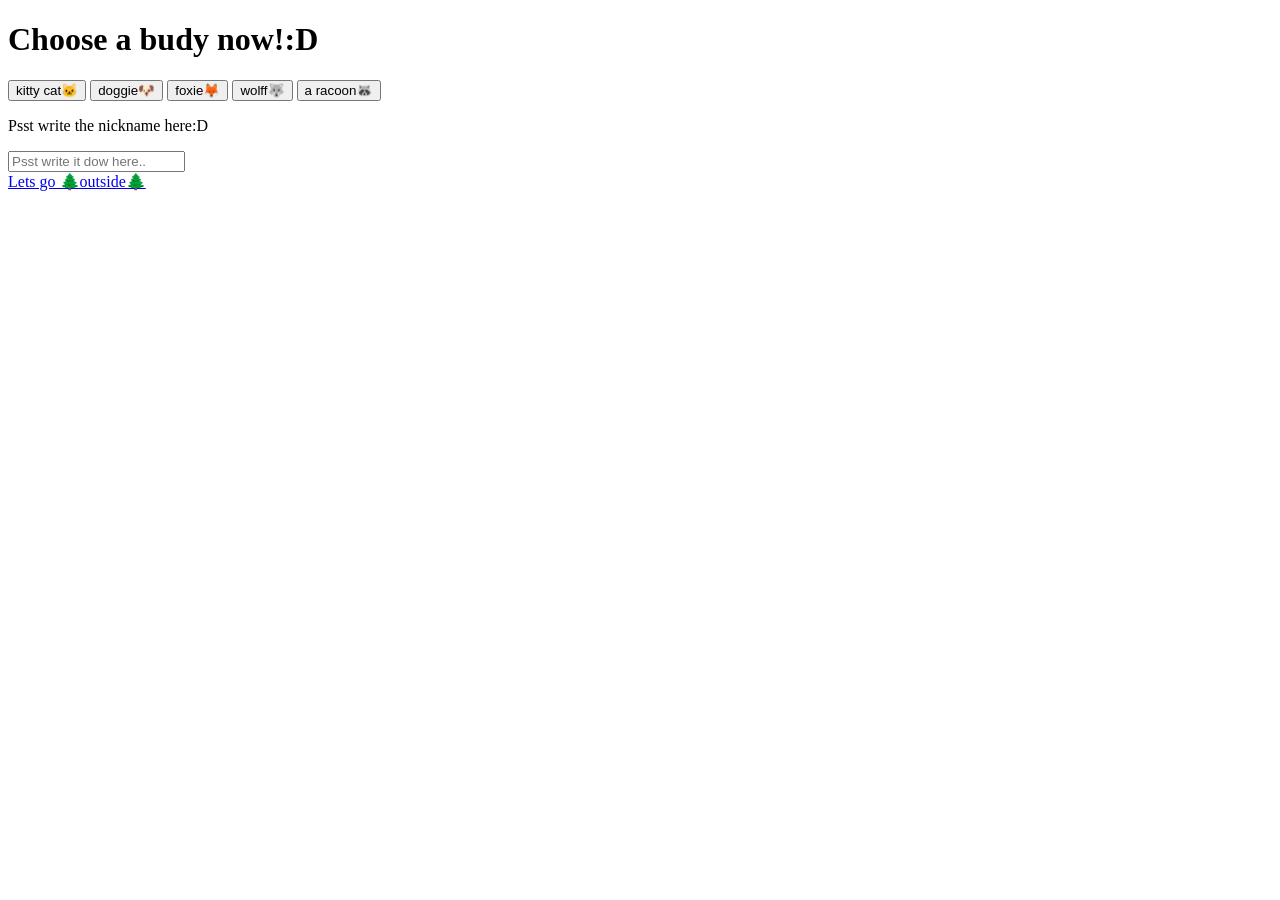
==== adoption.html @ 641683db "Add files via upload" ====
<!doctype html>
<html lang="en">
<head>
    <link rel="stylesheet" href="style.css">
<title>Lets adopt a cute pet!:p</title>
</head>
<body>
    <h1>Choose a budy now!:D</h1>
    <div class="Choosing-a-buddy-3">
    <button type="button" class="choosing-a-pet" id="pet-kitten" >kitty cat🐱</button>
    <button type="button" class="choosing-a-pet"  id="pet-doggie">doggie🐶</button>
    <button type="button" class="choosing-a-pet" id="pet-fox">foxie🦊</button>
    <button type="button" class=choosing-a-pet    id="pet-wolf">wolff🐺</button>
    <button type="button" class="choosing-a-pet" id="pet-racoon">a racoon🦝</button>
    <p>Psst write the nickname here:D</p>
    <input type="text" placeholder="Psst write it dow here..">
    </div>
    <div class="uhh-playig-button-ig">
        <a href="gaming.html">Lets go 🌲outside🌲</a>
    </div>
</body>
</html>
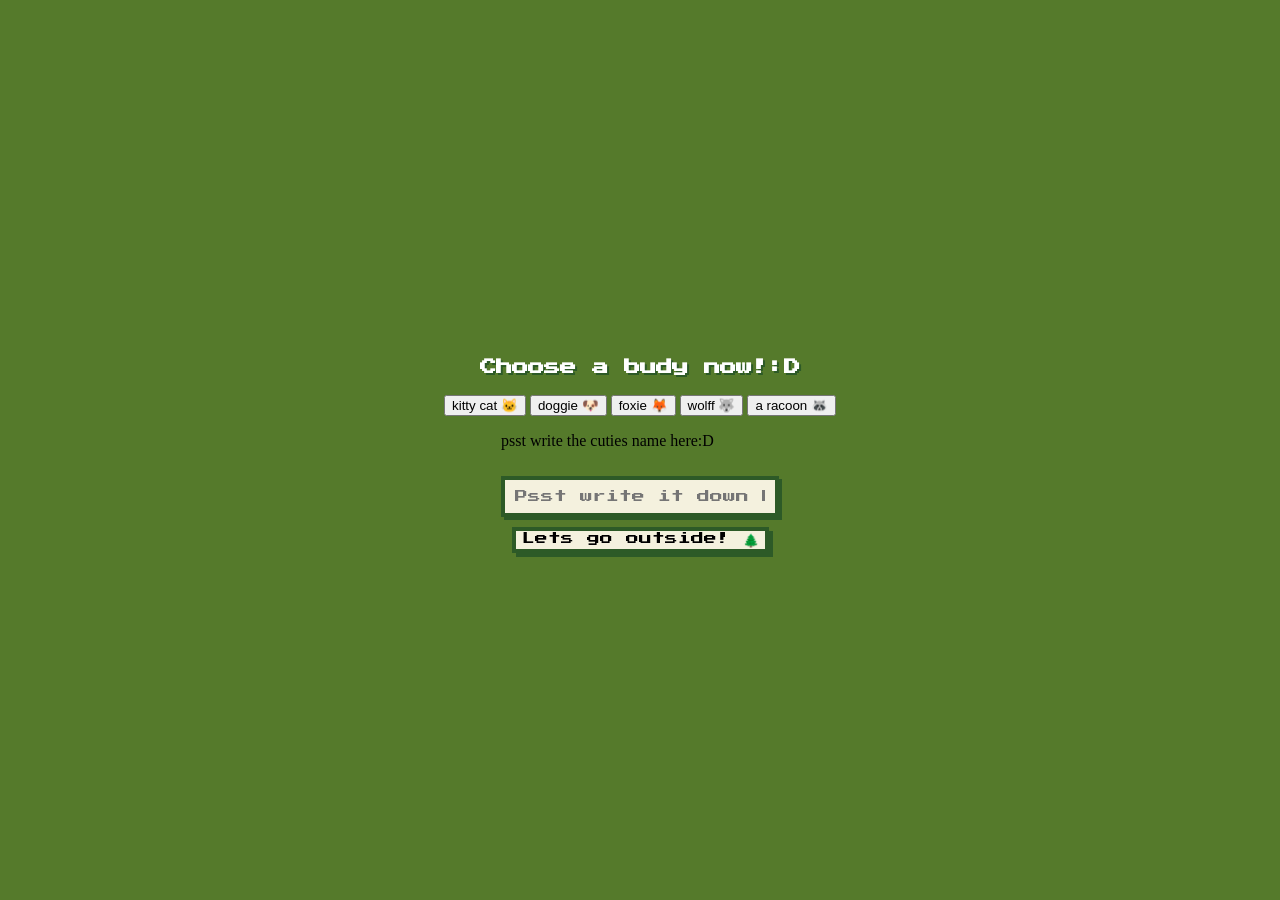
==== commit 8e36c1b9: "Add files via upload" ====
--- a/adoption.html
+++ b/adoption.html
@@ -1,22 +1,29 @@
 <!doctype html>
 <html lang="en">
 <head>
-    <link rel="stylesheet" href="style.css">
-<title>Lets adopt a cute pet!:p</title>
+<meta name="viewport" content="width=device-width, initial-scale=1.0">
+<link rel="stylesheet" href="style.css">
+    <title>Lets adopt a cute pet!:p</title>
 </head>
 <body>
     <h1>Choose a budy now!:D</h1>
-    <div class="Choosing-a-buddy-3">
-    <button type="button" class="choosing-a-pet" id="pet-kitten" >kitty cat🐱</button>
-    <button type="button" class="choosing-a-pet"  id="pet-doggie">doggie🐶</button>
-    <button type="button" class="choosing-a-pet" id="pet-fox">foxie🦊</button>
-    <button type="button" class=choosing-a-pet    id="pet-wolf">wolff🐺</button>
-    <button type="button" class="choosing-a-pet" id="pet-racoon">a racoon🦝</button>
-    <p>Psst write the nickname here:D</p>
-    <input type="text" placeholder="Psst write it dow here..">
-    </div>
-    <div class="uhh-playig-button-ig">
-        <a href="gaming.html">Lets go 🌲outside🌲</a>
-    </div>
+<div class="Choosing-a-buddy-3">
+  <button type="button" class="choosing-a-pet" id="pet-kitten">kitty cat 🐱</button>
+  <button type="button" class="choosing-a-pet" id="pet-doggie">doggie 🐶</button>
+  <button type="button" class="choosing-a-pet" id="pet-fox">foxie 🦊</button>
+  <button type="button" class="choosing-a-pet" id="pet-wolf">wolff 🐺</button>
+  <button type="button" class="choosing-a-pet" id="pet-racoon">a racoon 🦝</button>
+ </div>
+<div class="nikcnaming-section">
+ <p>psst write the cuties name here:D</p>
+<input type="text" id="pet-name-input" placeholder="Psst write it down here..">
+</div>
+<div class="uhh-playig-button-ig">
+<a href="gaming.html">
+<button id="lets-go-btn">Lets go outside! 🌲</button>
+</a>
+</div>
+<script src="gaming.js">
+</script>
 </body>
 </html>
--- a/style.css
+++ b/style.css
@@ -0,0 +1,138 @@
+@import url('https://fonts.googleapis.com/css2?family=Press+Start+2P&display=swap');
+body {
+margin: 0;
+display: flex;
+flex-direction: column;
+align-items: center;
+justify-content: center;
+min-height: 100vh;
+background-color: #557a2b;
+}
+h1 {
+font-family: 'Press Start 2P', monospace;
+color: #ffffff;
+font-size: 1.03rem;
+text-shadow: 2px 2px #2d5a27;
+margin-bottom: 20px;
+}
+#choosing-a-pet {
+background-color: #f4f1de;
+border: 4px solid #2d5a27;
+font-family: 'Press Start 2P', monospace;
+padding: 12px 20px;
+margin: 8px;
+cursor: pointer;
+box-shadow: 4px 4px 0px #2d5a27;
+font-size: 0.8rem;
+}
+#choosing-a-pet:hover {
+background-color: #e3dcc9;
+transform: translate(-2px, -2px);
+box-shadow: 6px 6px 0px #2d5a27;
+}
+#Choosing-a-buddy-3 {
+display: flex;
+flex-wrap: wrap;
+justify-content: center;
+gap: 10px;
+max-width: 401px;
+margin-bottom: 20px;
+}
+#nikcnaming-section {
+margin-bottom: 20px;
+color: #ffffff;
+font-size: 0.8rem;
+text-shadow: 1px 1px #2d5a27;
+}
+#pet-name-input {
+background-color: #f4f1de;
+border: 4px solid #2d5a27;
+font-family: 'Press Start 2P', monospace;
+padding: 10px;
+font-size: 0.8rem;
+width: 250px;
+box-shadow: 3px 3px 0px #2d5a27;
+text-align: center;
+margin-top: 10px;
+}
+#lets-go-btn {
+background-color: #f4f1de;
+border: 4px solid #2d5a27;
+font-family: 'Press Start 2P', monospace;
+font-size: 0.8rem;
+cursor: pointer;
+box-shadow: 4px 4px 0px #2d5a27;
+margin-top: 10px;
+}
+#lets-go-btn:hover {
+background-color: #e3dcc9;
+transform: translate(-2px, -2px);
+box-shadow: 6px 6px 0px #2d5a27;
+}
+#pixel-garden {
+background-color: #3b531f;
+border: 4px solid #2d5a27;
+padding: 20px;
+width: 90%;
+max-width: 450px;
+box-shadow: 6px 6px 0px #1e3810;
+margin-bottom: 20px;
+}
+#pet-name-display {
+color: #ffffff;
+font-size: 0.9rem;
+text-shadow: 2px 2px #1e3810;
+margin-bottom: 15px;
+}
+#pet-container {
+background-color: #f4f1de;
+width: 120px;
+height: 120px;
+margin: 0 auto;
+display: flex;
+align-items: center;
+font-size: 3rem;
+box-shadow: 4px 4px 0px #2d5a27;
+image-rendering: pixelated;
+}
+#stats-container {
+flex-direction: column;
+gap: 12px;
+margin-bottom: 20px;
+color: #ffffff;
+font-size: 0.7rem;
+text-shadow: 1px 1px #1e3810;
+width: 100%;
+max-width: 450px;
+align-items: center;
+}
+.star-bar, .status-bar {
+display: flex;
+flex-direction: column;
+gap: 5px;
+width: 100%;
+}
+progress {
+width: 100%;
+height: 20px;
+accent-color: #2d5a27;
+}
+#teh-actual-buttons {
+display: flex;
+gap: 10px;
+justify-content: center;
+}
+#eating-btn, #Playinggg {
+background-color: #f4f1de;
+border: 4px solid #2d5a27;
+font-family: 'Press Start 2P', monospace;
+padding: 12px 18px;
+font-size: 0.7rem;
+cursor: pointer;
+  box-shadow: 4px 4px 0px #2d5a27;
+}
+#eating-btn:hover, .Playinggg:hover {
+background-color: #e3dcc9;
+transform: translate(-2px, -2px);
+box-shadow: 6px 6px 0px #2d5a27;
+}
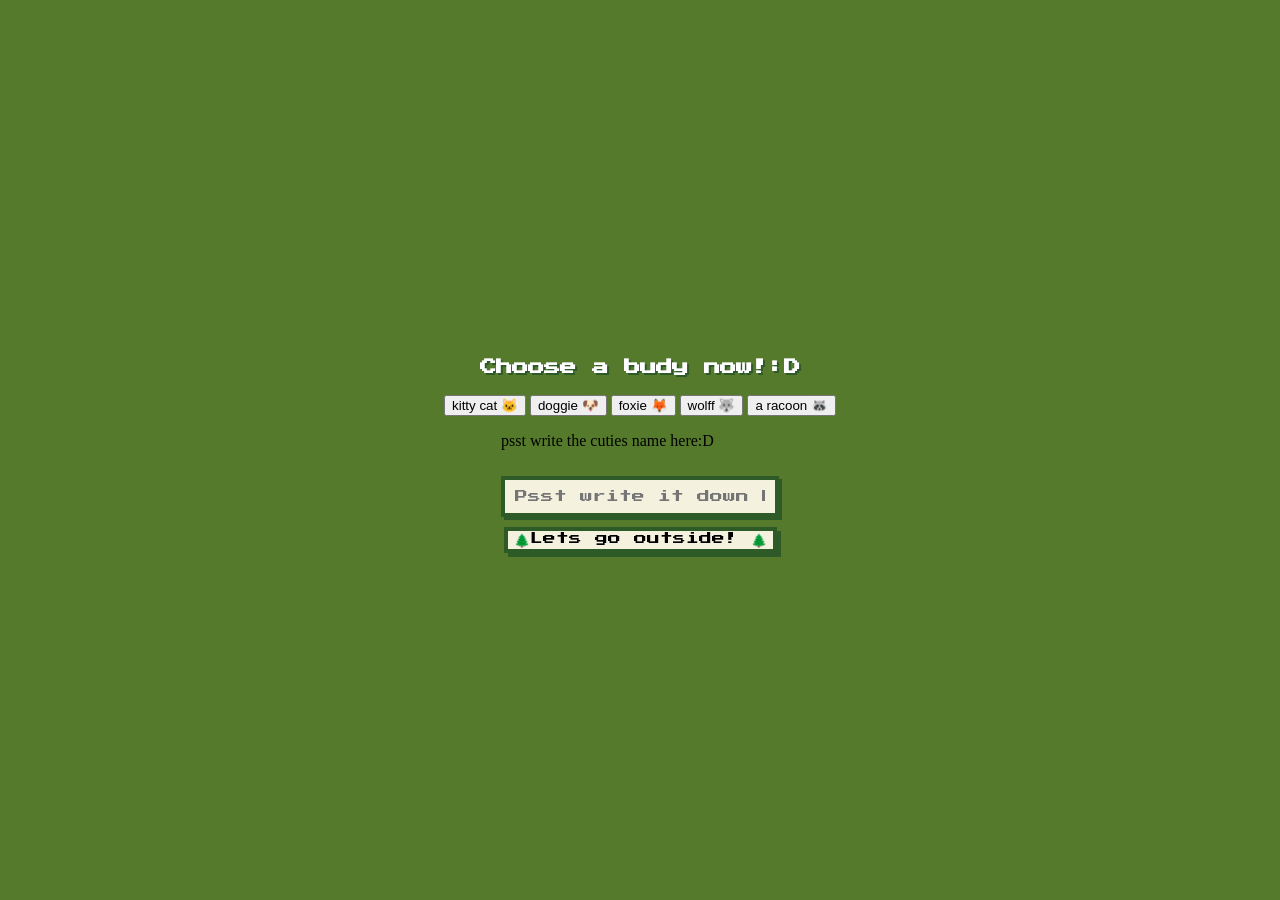
==== commit 764fbf88: "Add files via upload" ====
--- a/adoption.html
+++ b/adoption.html
@@ -20,10 +20,10 @@
 </div>
 <div class="uhh-playig-button-ig">
 <a href="gaming.html">
-<button id="lets-go-btn">Lets go outside! 🌲</button>
+<button id="lets-go-btn">🌲Lets go outside! 🌲</button>
 </a>
 </div>
-<script src="gaming.js">
-</script>
+<script src="adoption.js">
+</script>  
 </body>
 </html>
